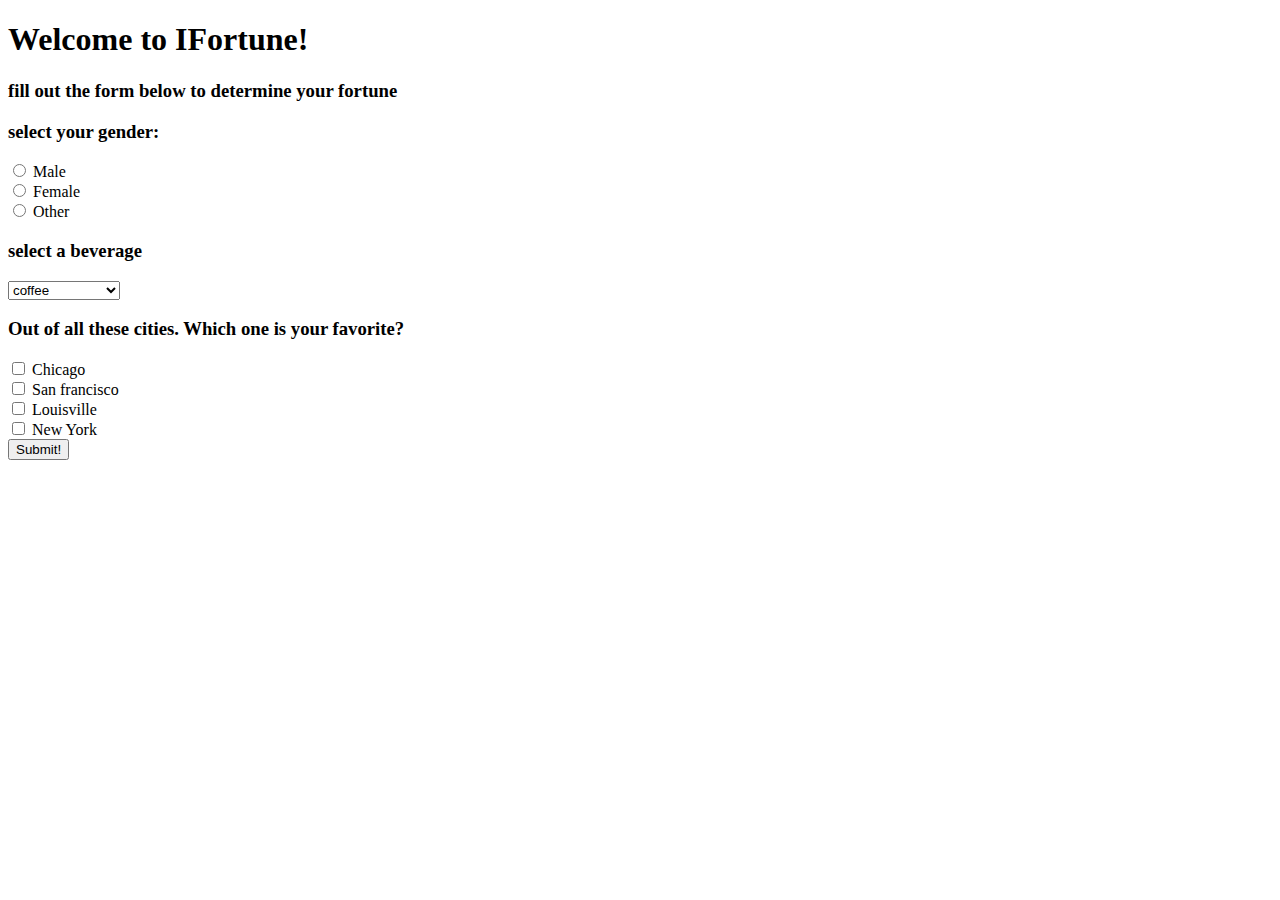
==== fortune_form.html @ aa0d5f68 "added HTML" ====
<!DOCTYPE html>

<head>
</head>

<body>
<h1>Welcome to IFortune!</h1>
<h3>fill out the form below to determine your fortune</h3>


<form></form>

<form action="fortune_results">
    <h3>select your gender:</h3>
    <input type="radio" name="gender" value="male"> Male<br>
    <input type="radio" name="gender" value="female"> Female<br>
    <input type="radio" name="gender" value="other"> Other<br>
</form>

<form action="/results" methods='POST'>
    <h3>select a beverage</h3>
    <select>
        <option>coffee</option>
        <option>tea</option>
        <option>water</option>
        <option>orange juice</option>
        <option>sparkling water</option>
    </select>
</form>

<form action="fortune_results">
    <h3>Out of all these cities. Which one is your favorite?</h3>
    <input type="checkbox" name="city" value="chicago"> Chicago<br>
    <input type="checkbox" name="city" value="san francisco"> San francisco<br>
    <input type="checkbox" name="city" value="louisville"> Louisville<br>
    <input type="checkbox" name="city" value="new york"> New York<br>
</form>


<form action="/fortune_results" methods='GET'>
    <input type='submit' value='Submit!'>
</form>

</body>
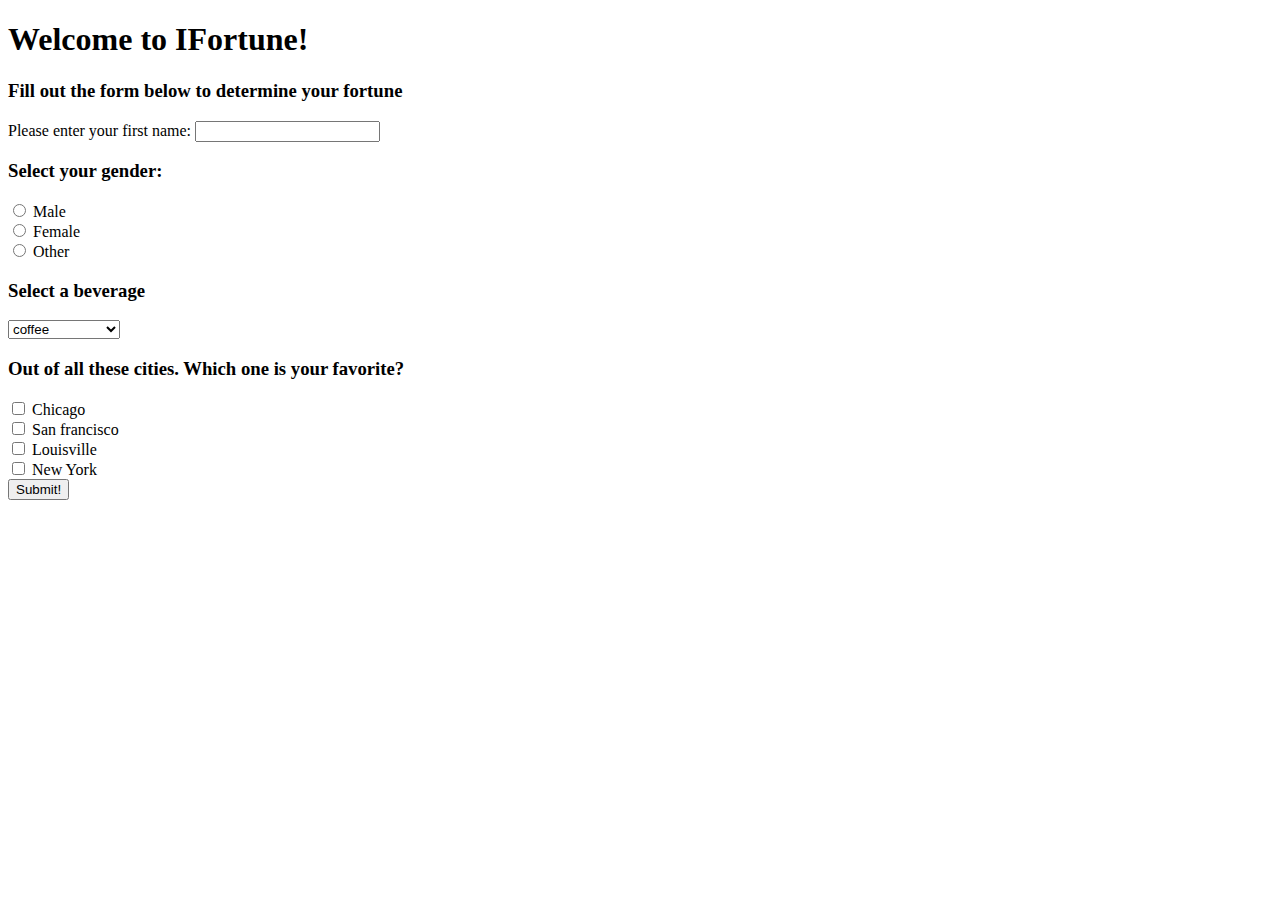
==== commit dc53e5d2: "wrapped elements in form" ====
--- a/fortune_form.html
+++ b/fortune_form.html
@@ -5,20 +5,22 @@
 
 <body>
 <h1>Welcome to IFortune!</h1>
-<h3>fill out the form below to determine your fortune</h3>
+<h3>Fill out the form below to determine your fortune</h3>
 
 
-<form></form>
 
-<form action="fortune_results">
-    <h3>select your gender:</h3>
+
+
+<form action="fortune_results" method="GET">
+
+Please enter your first name: <input type="text" name="name"><br>
+
+<h3>Select your gender:</h3>
     <input type="radio" name="gender" value="male"> Male<br>
     <input type="radio" name="gender" value="female"> Female<br>
     <input type="radio" name="gender" value="other"> Other<br>
-</form>
 
-<form action="/results" methods='POST'>
-    <h3>select a beverage</h3>
+<h3>Select a beverage</h3>
     <select>
         <option>coffee</option>
         <option>tea</option>
@@ -26,18 +28,12 @@
         <option>orange juice</option>
         <option>sparkling water</option>
     </select>
-</form>
 
-<form action="fortune_results">
-    <h3>Out of all these cities. Which one is your favorite?</h3>
+<h3>Out of all these cities. Which one is your favorite?</h3>
     <input type="checkbox" name="city" value="chicago"> Chicago<br>
     <input type="checkbox" name="city" value="san francisco"> San francisco<br>
     <input type="checkbox" name="city" value="louisville"> Louisville<br>
     <input type="checkbox" name="city" value="new york"> New York<br>
-</form>
-
-
-<form action="/fortune_results" methods='GET'>
     <input type='submit' value='Submit!'>
 </form>
 
